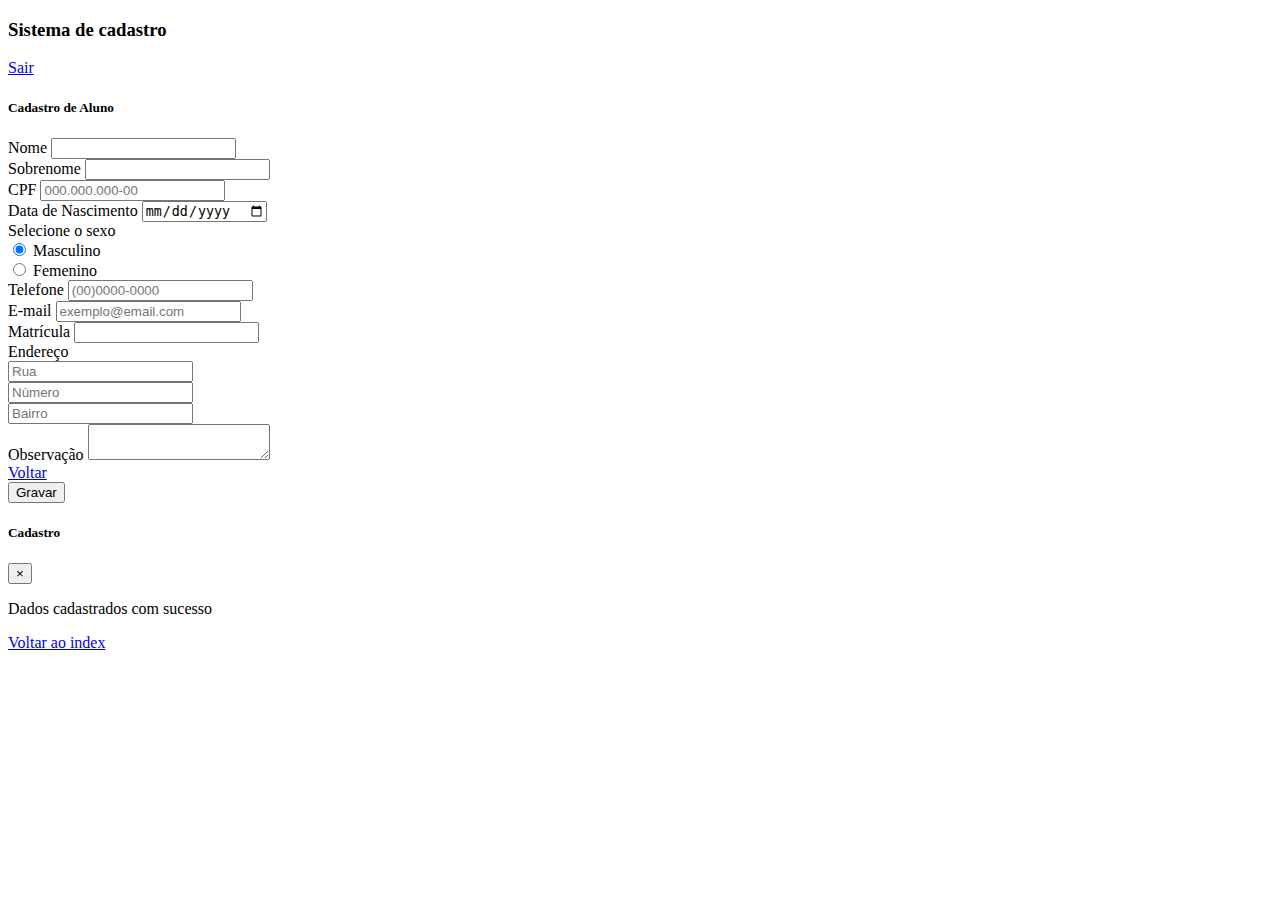
==== cadastroAluno.html @ b09055f4 "Criando paginas da cadastro utilizando o framework bootstrap" ====
<!DOCTYPE html>
<html lang="pt-br">
<head>
    <meta charset="UTF-8">
    <meta name="viewport" content="width=device-width, initial-scale=1.0">
    <link rel="stylesheet" href="css/bootstrap.css">
    <link rel="stylesheet" href="css/style.css">
    <script src="https://ajax.googleapis.com/ajax/libs/jquery/3.5.1/jquery.min.js"></script>
    <script src="js/bootstrap.js"></script>
    <script src="js/app.js"></script>
    <title>Cadastro de Aluno</title>
</head>
<body>
    <header>
        <nav class="forms">
            <h3 id="logo">Sistema de cadastro</h3>
            <a class="login" href="index.html">Sair</a>
        </nav>
        
    </header>
    <div class="container">
        <div class="row">
            <div class="col">
                <form autocomplete="off" name="cadAluno" action="./confirmed/table.html">
                    <div class="card"><!-- Inicio de card-->
                        <div class="card-header"><!-- Inicio do Cabeçalho-->
                            <h5 class="card-title">
                                Cadastro de Aluno
                            </h5>
                        </div>
                        <div class="card-body"><!-- Inicio do body-card-->
                            <div class="form-row">
                                <div class="form-group col-md-6">
                                    <label for="nome">Nome</label>
                                    <input class="form-control" name="nome" id="nome" type="text">
                                </div>
                                <div class="form-group col-md-6">
                                    <label for="sobrenome">Sobrenome</label>
                                    <input class="form-control" name="sobrenome" id="sobrenome" type="text">
                                </div>
                                <div class="form-group col-md-4">
                                    <label for="cpf">CPF</label>
                                    <input class="form-control" name="cpf" id="cpf" type="text" onblur="formataCPF(this)" pattern="[0-9]{11}" placeholder="000.000.000-00"/>
                                    
                                </div>
                                <div class="form-group col-md-4">
                                    <label for="dtNascimento">Data de Nascimento</label>
                                    <input class="form-control" name="dtNascimento" id="dtNascimento" type="date">
                                </div>

                                <div class="form-group col-md-4" >
                                    <label>Selecione o sexo</label><br>
                                    <div class="form-check form-check-inline">
                                        <input class="form-check-input" name="sexo" id="sexo1" value="Masculino" type="radio" checked>
                                        <label class="form-check-label" for="sexo">Masculino</label>
                                    </div>
                                    <div class="form-check-inline">
                                        <input class="form-check-input" name="sexo" id="sexo2" value="Feminino" type="radio">
                                        <label class="form-check-label" for="sexo">Femenino</label>
                                    </div>
                                </div>
                            </div>
                        </div>    
                            <div class="card-body">
                                <div class="form-row">
                                    <div class="form-group col-md-4 mb-3">
                                        <label for="tel">Telefone</label>
                                        <input class="form-control" name="tel" id="tel" onblur="formataTel(this)" type="textr" placeholder="(00)0000-0000">
                                        
                                    </div>  
                                    <div class="form-group col-md-4 mb-3">
                                        <label for="email">E-mail</label>
                                        <input class="form-control" name="email" id="email" type="email" placeholder="exemplo@email.com">
                                    </div>
                                    <div class="form-group col-md-4 mb-3">
                                        <label for="matricula">Matrícula</label>
                                        <input class="form-control" name="matricula" id="matricula" type="number">
                                    </div>
                                </div>
                            </div>
                            <div class="row ">
                                <div class="col">
                                    <div class="card">
                                        <div class="card-header">
                                            <label for="endereco" clas="card-title">Endereço</label>
                                        </div>
                                        <div class="card-body">
                                            <div class="form-row">
                                                <div class="form-group col-md-4">
                                                    <input class="form-control" name="rua" id="rua" type="text" placeholder="Rua">
                                                </div>
                                                <div class="form-group col-md-4">
                                                    <input class="form-control" name="numCasa" id="numCasa" type="text" placeholder="Número">
                                                </div>
                                                <div class="form-group col-md-4">
                                                    <input class="form-control" name="bairro" id="bairro" type="text" placeholder="Bairro">
                                                </div>
                                            </div>
                                        </div>
                                    </div><!--fim card-->
                                </div>
                                
                            </div>
                            <div class="form-row">
                                <div class="card-body">
                                    <label for="observacao">Observação</label>
                                    <textarea class="form-control" name="observacao" id="observacao"></textarea>
                                </div>
                            </div>
                        </div><!-- fim do body-card-->
                        <div class="card-footer">
                            <div class="form-row">
                                <div class="form-group col-md-2">
                                    <a href="index.html" class="btn btn-outline-primary">Voltar</a>
                                </div>
                                <div class="form-group col-md-2">
                                    <button type="button" onclick="AssignValues()" class="btn btn-outline-success">Gravar</button>
                                </div>
                            </div>
                        </div><!-- fim de card-footer -->
                    </div><!-- fim do card-->
                </form>
            </div>
        </div>
    </div>
    <div class="modal fade" id="myModal" data-backdrop="static" tabindex="-1">
        <div class="modal-dialog">
          <div class="modal-content">
            <div class="modal-header">
              <h5 class="modal-title">Cadastro</h5>
              <button type="button" class="close" data-dismiss="modal" aria-label="Close">
                <span aria-hidden="true">&times;</span>
              </button>
            </div>
            <div class="modal-body">
              <div class="alert alert-success" role="alert">
                <p>Dados cadastrados com sucesso</p>
              </div>
            </div>
            <div class="modal-footer">
              
              <a href="index.html" class="btn btn-primary">Voltar ao index</a>
            </div>
          </div>
        </div>
    </div>
</body>
</html>
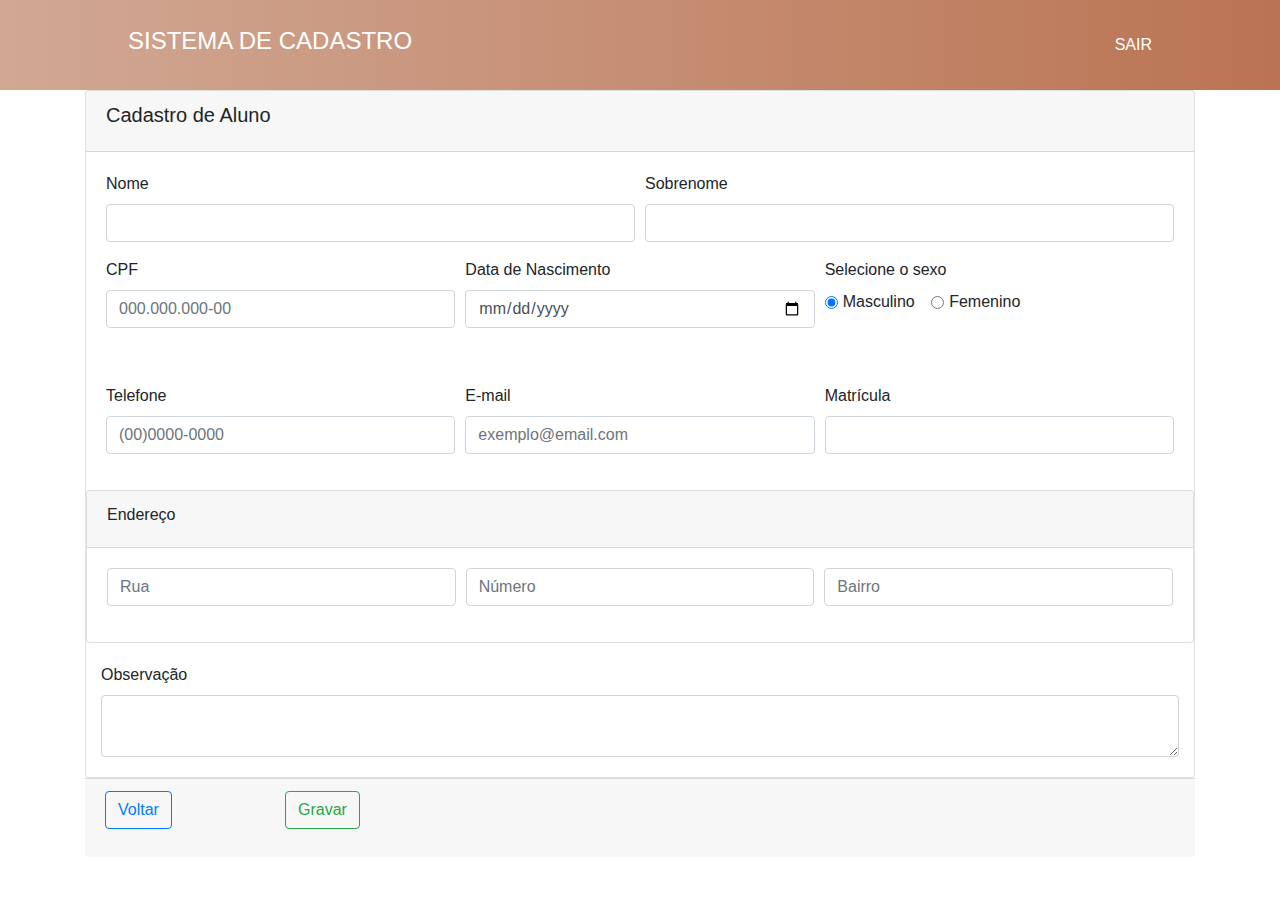
==== commit 684ca029: "Adicionado  validadores de input do bootstrap" ====
--- a/cadastroAluno.html
+++ b/cadastroAluno.html
@@ -12,7 +12,7 @@
 </head>
 <body>
     <header>
-        <nav class="forms">
+        <nav class="forms needs-validation" novalidate>
             <h3 id="logo">Sistema de cadastro</h3>
             <a class="login" href="index.html">Sair</a>
         </nav>
@@ -32,11 +32,17 @@
                             <div class="form-row">
                                 <div class="form-group col-md-6">
                                     <label for="nome">Nome</label>
-                                    <input class="form-control" name="nome" id="nome" type="text">
+                                    <input class="form-control" name="nome" id="nome" type="text" required>
+                                    <div class="invalid-tooltip">
+                                        Esse campo é obrigatorio!
+                                    </div>
                                 </div>
                                 <div class="form-group col-md-6">
                                     <label for="sobrenome">Sobrenome</label>
-                                    <input class="form-control" name="sobrenome" id="sobrenome" type="text">
+                                    <input class="form-control" name="sobrenome" id="sobrenome" type="text" required>
+                                    <div class="invalid-tooltip">
+                                        Esse campo é obrigatorio!
+                                    </div>
                                 </div>
                                 <div class="form-group col-md-4">
                                     <label for="cpf">CPF</label>
@@ -145,4 +151,4 @@
         </div>
     </div>
 </body>
-</html>+</html>
--- a/css/style.css
+++ b/css/style.css
@@ -0,0 +1,169 @@
+*{
+    padding: 0;
+    margin: 0;
+    box-sizing: border-box;
+}
+
+.forms{
+    background: linear-gradient(to left, #ba7453, #d1a894);
+}
+
+.slider{
+    position: absolute;
+    top:0;
+    left:0;
+    width: 100%;
+    height: 100vh;
+    background:linear-gradient(to left, #ba7453, #d1a894);
+    z-index: -1;
+}
+
+nav{
+    display: grid;
+    grid-template-columns: 10% 1fr 1fr 10%;
+    min-height: 10vh;
+    color:white;
+    align-items: center;
+    text-transform: uppercase;
+}
+
+#logo{
+     grid-column: 2/3;
+     font-size:24px;
+}
+.login{
+    justify-self: end;
+}
+
+nav a{
+    justify-self: end;
+    color: white;
+}
+nav a:hover{
+    color:#d1a894;
+    text-decoration: none;
+}
+
+section{
+    display: flex;
+    height: 80vh;
+    justify-content: center;
+    align-items: center;
+}
+
+.hero{
+    height: 60%;
+    width: 100%;
+    position: relative;
+}
+
+.hero img{
+    width: 100%;
+    height: 100%;
+    object-fit: cover;
+    
+}
+
+.headline{
+    position:absolute;
+    top:70%;
+    left:20%;
+    font-size:80px; 
+    transform: translate(-20%, -70%);
+    color:white;
+    z-index: 3;
+    -webkit-transform: translate(-20%, -70%);
+}
+
+.hero::after{
+    content: "";
+    background: black;
+    width:100%;
+    height: 100%;
+    position: absolute;
+    left: 0;
+    opacity: 0.3;
+    top:0;
+    
+}
+
+#btLink{
+    background-color: transparent ;
+    border:transparent;
+    text-transform: uppercase;
+}
+#btLink:hover{
+    background-color: #A0522D;
+    border-radius: 24px;
+}
+
+.center{
+    padding-top:10%;
+}
+
+/*login modal*/
+.content {
+    background:  #d1a894;
+    
+}
+.modal-body{
+    height: 300px;
+    background: transparent;
+}
+.box{
+    width:300px;
+    position: absolute;
+    top:50%;
+    left:50%;
+    transform: translate(-50%, -50%);
+    text-align: center;
+}
+
+.box h1{
+    color: white;
+    text-transform: uppercase;
+    font-weight: 500;
+}
+
+.box input[type = "text"],.box input[type = "password"]{
+    border: 0;
+    background: none;
+    display: block;
+    margin:20px auto;
+    text-align: center;
+    border:2px solid #3498db;
+    padding:14px 10px;
+    width: 200px;
+    outline: none;
+    color:white;
+    border-radius:24px;
+    transition: 0.25s;
+}
+
+.box input[type = "text"]::placeholder,.box input[type = "password"]::placeholder{
+    color:white;
+}
+
+.box input[type = "text"]:focus,.box input[type = "password"]:focus{
+    width: 280px;
+    border-color:#2ecc71;
+}
+.box input[type = "submit"]{
+    border: 0;
+    background: none;
+    display: block;
+    margin:20px auto;
+    text-align: center;
+    border:2px solid #3498db;
+    padding:14px 10px;
+    width: 200px;
+    outline: none;
+    color:white;
+    border-radius:24px;
+    transition: 0.25s;
+    cursor: pointer;
+}
+
+.box input[type = "submit"]:hover{
+    background:#2ecc71;
+}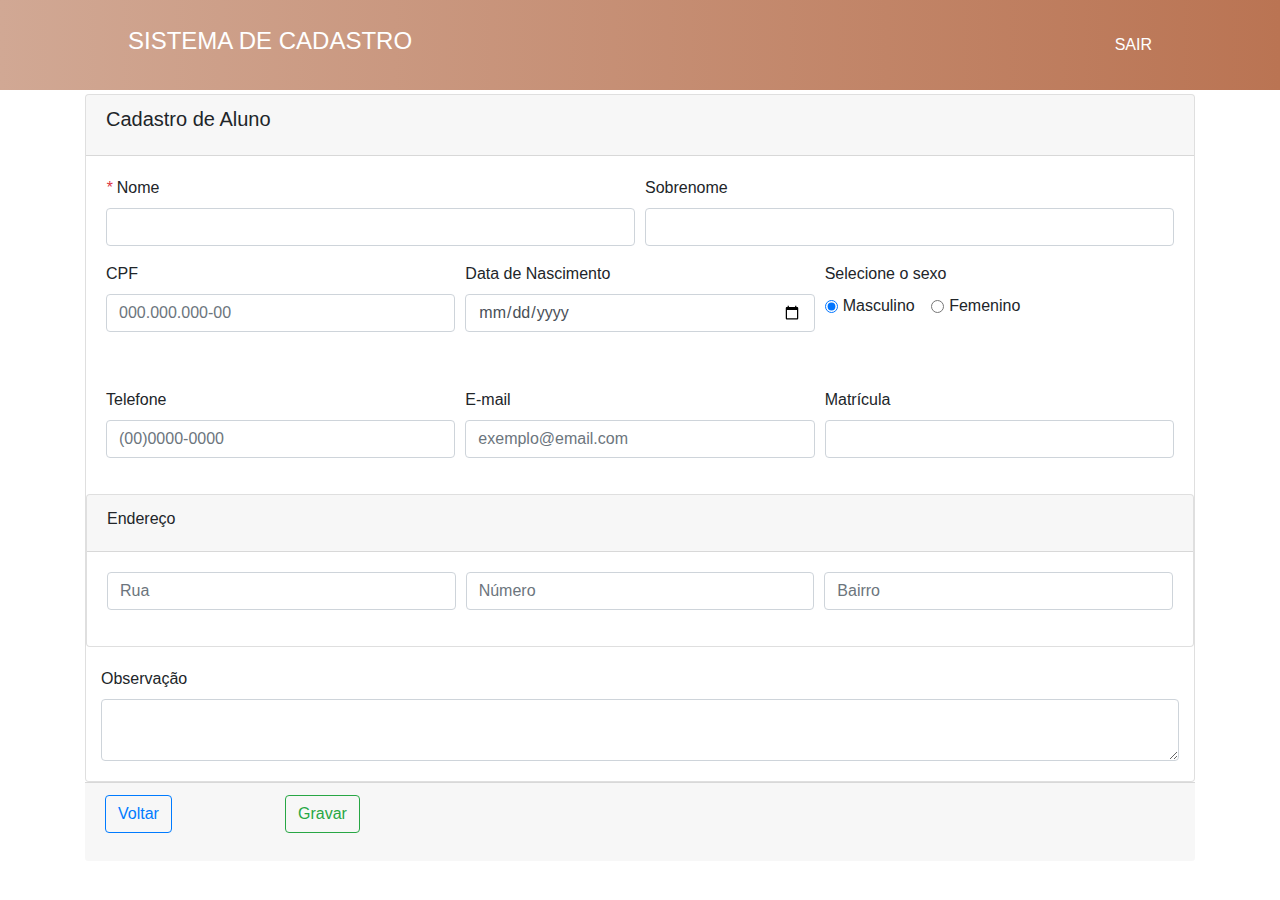
==== commit 9b6187d1: "Modificando estrutura html e adicionando validadores de formularios" ====
--- a/cadastroAluno.html
+++ b/cadastroAluno.html
@@ -5,23 +5,20 @@
     <meta name="viewport" content="width=device-width, initial-scale=1.0">
     <link rel="stylesheet" href="css/bootstrap.css">
     <link rel="stylesheet" href="css/style.css">
-    <script src="https://ajax.googleapis.com/ajax/libs/jquery/3.5.1/jquery.min.js"></script>
-    <script src="js/bootstrap.js"></script>
-    <script src="js/app.js"></script>
     <title>Cadastro de Aluno</title>
 </head>
 <body>
     <header>
-        <nav class="forms needs-validation" novalidate>
+        <nav class="forms">
             <h3 id="logo">Sistema de cadastro</h3>
             <a class="login" href="index.html">Sair</a>
         </nav>
         
     </header>
-    <div class="container">
+    <div class="container mt-1">
         <div class="row">
             <div class="col">
-                <form autocomplete="off" name="cadAluno" action="./confirmed/table.html">
+                <form class="needs-validation" autocomplete="off" name="cadAluno" action="./confirmed/table.html" novalidate>
                     <div class="card"><!-- Inicio de card-->
                         <div class="card-header"><!-- Inicio do Cabeçalho-->
                             <h5 class="card-title">
@@ -31,27 +28,21 @@
                         <div class="card-body"><!-- Inicio do body-card-->
                             <div class="form-row">
                                 <div class="form-group col-md-6">
-                                    <label for="nome">Nome</label>
+                                    <label for="nome"><em class="text-danger">*</em> Nome</label>
                                     <input class="form-control" name="nome" id="nome" type="text" required>
-                                    <div class="invalid-tooltip">
-                                        Esse campo é obrigatorio!
-                                    </div>
                                 </div>
                                 <div class="form-group col-md-6">
                                     <label for="sobrenome">Sobrenome</label>
                                     <input class="form-control" name="sobrenome" id="sobrenome" type="text" required>
-                                    <div class="invalid-tooltip">
-                                        Esse campo é obrigatorio!
-                                    </div>
                                 </div>
                                 <div class="form-group col-md-4">
                                     <label for="cpf">CPF</label>
-                                    <input class="form-control" name="cpf" id="cpf" type="text" onblur="formataCPF(this)" pattern="[0-9]{11}" placeholder="000.000.000-00"/>
+                                    <input class="form-control" name="cpf" id="cpf" type="text" onblur="formataCPF(this)" pattern="[0-9]{11}" placeholder="000.000.000-00" required/>
                                     
                                 </div>
                                 <div class="form-group col-md-4">
                                     <label for="dtNascimento">Data de Nascimento</label>
-                                    <input class="form-control" name="dtNascimento" id="dtNascimento" type="date">
+                                    <input class="form-control" name="dtNascimento" id="dtNascimento" type="date" required>
                                 </div>
 
                                 <div class="form-group col-md-4" >
@@ -71,16 +62,17 @@
                                 <div class="form-row">
                                     <div class="form-group col-md-4 mb-3">
                                         <label for="tel">Telefone</label>
-                                        <input class="form-control" name="tel" id="tel" onblur="formataTel(this)" type="textr" placeholder="(00)0000-0000">
+                                        <input class="form-control" name="tel" id="tel" 
+                                        onblur="formataTel(this)" type="textr" placeholder="(00)0000-0000" required>
                                         
                                     </div>  
                                     <div class="form-group col-md-4 mb-3">
                                         <label for="email">E-mail</label>
-                                        <input class="form-control" name="email" id="email" type="email" placeholder="exemplo@email.com">
+                                        <input class="form-control" name="email" id="email" type="email" placeholder="exemplo@email.com" required>
                                     </div>
                                     <div class="form-group col-md-4 mb-3">
                                         <label for="matricula">Matrícula</label>
-                                        <input class="form-control" name="matricula" id="matricula" type="number">
+                                        <input class="form-control" name="matricula" id="matricula" type="number" required>
                                     </div>
                                 </div>
                             </div>
@@ -93,13 +85,13 @@
                                         <div class="card-body">
                                             <div class="form-row">
                                                 <div class="form-group col-md-4">
-                                                    <input class="form-control" name="rua" id="rua" type="text" placeholder="Rua">
+                                                    <input class="form-control" name="rua" id="rua" type="text" placeholder="Rua" required>
                                                 </div>
                                                 <div class="form-group col-md-4">
-                                                    <input class="form-control" name="numCasa" id="numCasa" type="text" placeholder="Número">
+                                                    <input class="form-control" name="numCasa" id="numCasa" type="text" placeholder="Número" required>
                                                 </div>
                                                 <div class="form-group col-md-4">
-                                                    <input class="form-control" name="bairro" id="bairro" type="text" placeholder="Bairro">
+                                                    <input class="form-control" name="bairro" id="bairro" type="text" placeholder="Bairro" required>
                                                 </div>
                                             </div>
                                         </div>
@@ -120,7 +112,7 @@
                                     <a href="index.html" class="btn btn-outline-primary">Voltar</a>
                                 </div>
                                 <div class="form-group col-md-2">
-                                    <button type="button" onclick="AssignValues()" class="btn btn-outline-success">Gravar</button>
+                                    <button type="submit"  class="btn btn-outline-success">Gravar</button>
                                 </div>
                             </div>
                         </div><!-- fim de card-footer -->
@@ -139,9 +131,12 @@
               </button>
             </div>
             <div class="modal-body">
-              <div class="alert alert-success" role="alert">
-                <p>Dados cadastrados com sucesso</p>
-              </div>
+                <div class="alert alert-success alert-dismissible fade show"  role="alert">
+                    <strong>Gravado com sucesso</strong>
+                    <button type="button" class="close" data-dismiss="alert" aria-label="Close">
+                      <span aria-hidden="true">&times;</span>
+                    </button>
+                  </div>
             </div>
             <div class="modal-footer">
               
@@ -150,5 +145,28 @@
           </div>
         </div>
     </div>
+    <script src="https://ajax.googleapis.com/ajax/libs/jquery/3.5.1/jquery.min.js"></script>
+    <script src="js/bootstrap.js"></script>
+    <script src="js/app.js"></script>
+    <script>
+        (function() {
+  'use strict';
+  window.addEventListener('load', function() {
+    // Fetch all the forms we want to apply custom Bootstrap validation styles to
+    var forms = document.getElementsByClassName('needs-validation');
+    // Loop over them and prevent submission
+    var validation = Array.prototype.filter.call(forms, function(form) {
+      form.addEventListener('submit', function(event) {
+        if (form.checkValidity() === false) {
+          event.preventDefault();
+          event.stopPropagation();
+        }
+        form.classList.add('was-validated');
+      }, false);
+    });
+  }, false);
+})();
+
+    </script>
 </body>
-</html>
+</html>--- a/css/style.css
+++ b/css/style.css
@@ -166,4 +166,24 @@
 
 .box input[type = "submit"]:hover{
     background:#2ecc71;
+}
+
+@media (max-width: 762px){
+    #logo{
+        grid-column: 2/3;
+        font-size:9px;
+   }
+   .login{
+       font-size: 9px;
+   }
+    .headline{
+        position:absolute;
+        top:70%;
+        left:20%;
+        font-size:15px; 
+        transform: translate(-20%, -70%);
+        color:white;
+        z-index: 3;
+        -webkit-transform: translate(-20%, -70%);
+    }
 }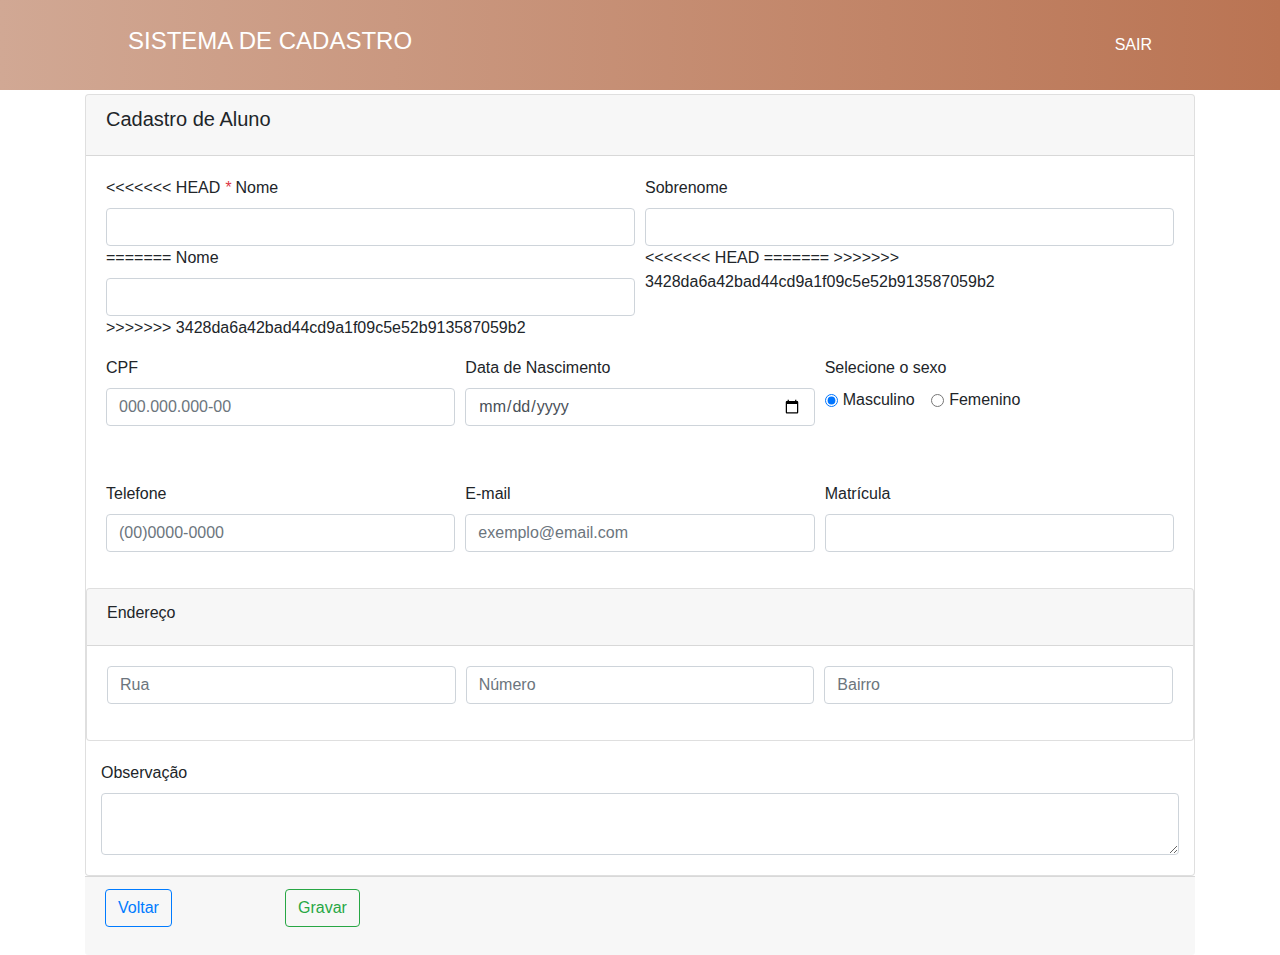
==== commit 78312378: "merge" ====
--- a/cadastroAluno.html
+++ b/cadastroAluno.html
@@ -28,12 +28,26 @@
                         <div class="card-body"><!-- Inicio do body-card-->
                             <div class="form-row">
                                 <div class="form-group col-md-6">
+<<<<<<< HEAD
                                     <label for="nome"><em class="text-danger">*</em> Nome</label>
                                     <input class="form-control" name="nome" id="nome" type="text" required>
+=======
+                                    <label for="nome">Nome</label>
+                                    <input class="form-control" name="nome" id="nome" type="text" required>
+                                    <div class="invalid-tooltip">
+                                        Esse campo é obrigatorio!
+                                    </div>
+>>>>>>> 3428da6a42bad44cd9a1f09c5e52b913587059b2
                                 </div>
                                 <div class="form-group col-md-6">
                                     <label for="sobrenome">Sobrenome</label>
                                     <input class="form-control" name="sobrenome" id="sobrenome" type="text" required>
+<<<<<<< HEAD
+=======
+                                    <div class="invalid-tooltip">
+                                        Esse campo é obrigatorio!
+                                    </div>
+>>>>>>> 3428da6a42bad44cd9a1f09c5e52b913587059b2
                                 </div>
                                 <div class="form-group col-md-4">
                                     <label for="cpf">CPF</label>
@@ -169,4 +183,4 @@
 
     </script>
 </body>
-</html>+</html>
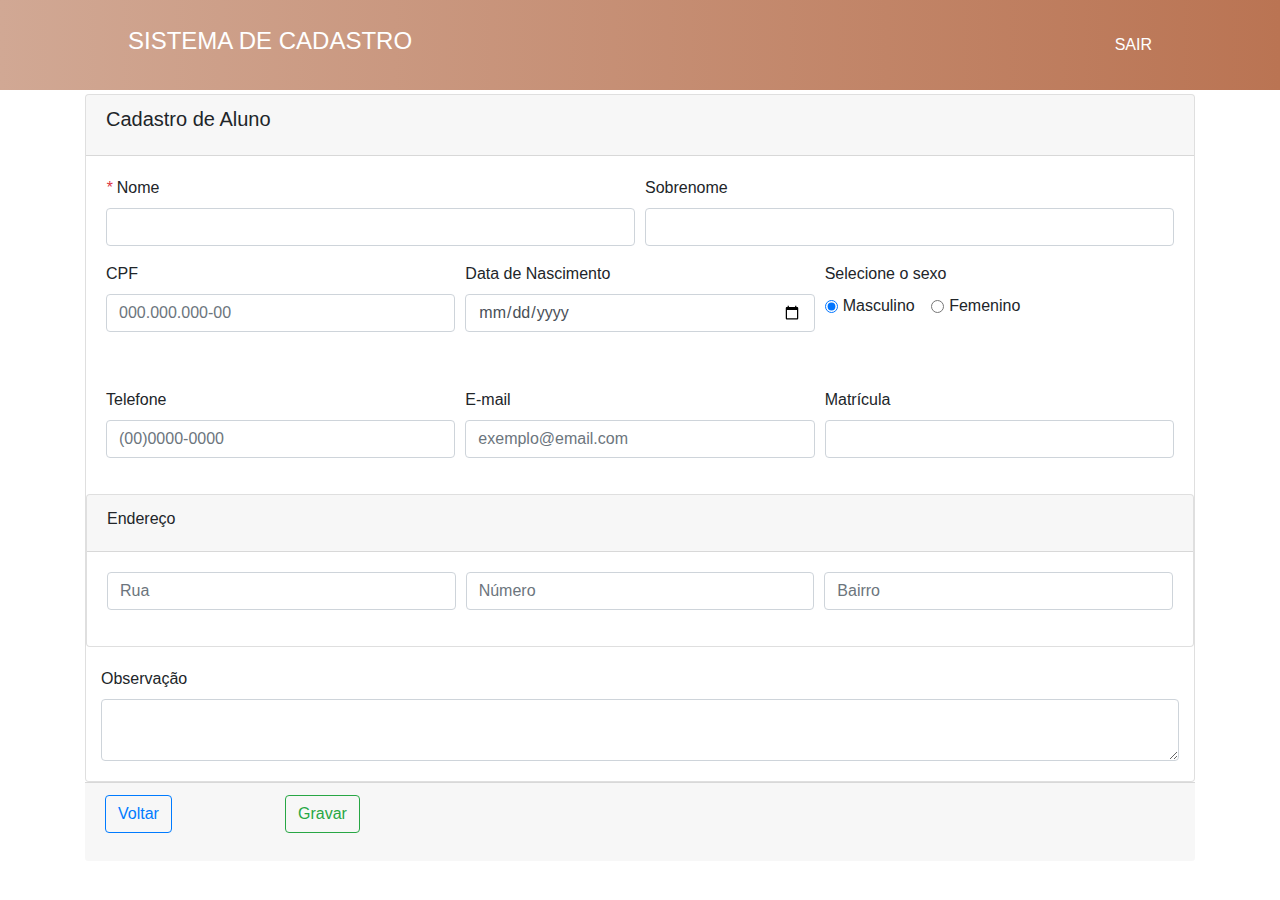
==== commit c790c8cc: "modificações cadastro aluno" ====
--- a/cadastroAluno.html
+++ b/cadastroAluno.html
@@ -28,26 +28,12 @@
                         <div class="card-body"><!-- Inicio do body-card-->
                             <div class="form-row">
                                 <div class="form-group col-md-6">
-<<<<<<< HEAD
                                     <label for="nome"><em class="text-danger">*</em> Nome</label>
                                     <input class="form-control" name="nome" id="nome" type="text" required>
-=======
-                                    <label for="nome">Nome</label>
-                                    <input class="form-control" name="nome" id="nome" type="text" required>
-                                    <div class="invalid-tooltip">
-                                        Esse campo é obrigatorio!
-                                    </div>
->>>>>>> 3428da6a42bad44cd9a1f09c5e52b913587059b2
                                 </div>
                                 <div class="form-group col-md-6">
                                     <label for="sobrenome">Sobrenome</label>
                                     <input class="form-control" name="sobrenome" id="sobrenome" type="text" required>
-<<<<<<< HEAD
-=======
-                                    <div class="invalid-tooltip">
-                                        Esse campo é obrigatorio!
-                                    </div>
->>>>>>> 3428da6a42bad44cd9a1f09c5e52b913587059b2
                                 </div>
                                 <div class="form-group col-md-4">
                                     <label for="cpf">CPF</label>
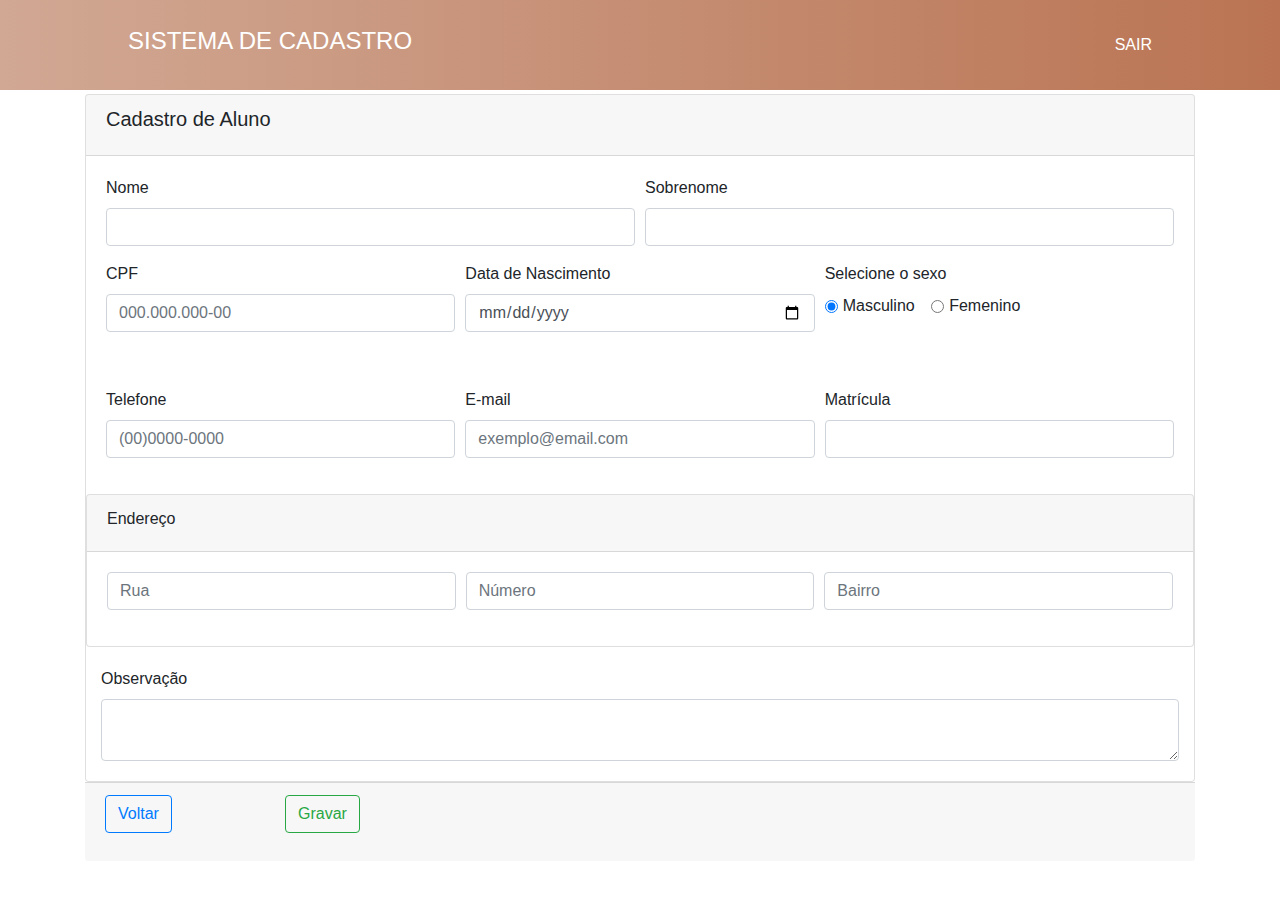
==== commit 1bd80e17: "atualização simples dos formularios do html" ====
--- a/cadastroAluno.html
+++ b/cadastroAluno.html
@@ -2,18 +2,19 @@
 <html lang="pt-br">
 <head>
     <meta charset="UTF-8">
-    <meta name="viewport" content="width=device-width, initial-scale=1.0">
+    <meta name="viewport" content="width=device-width, initial-scale=1.0, shrink-to-fito=no">
     <link rel="stylesheet" href="css/bootstrap.css">
     <link rel="stylesheet" href="css/style.css">
     <title>Cadastro de Aluno</title>
 </head>
 <body>
     <header>
+       
         <nav class="forms">
             <h3 id="logo">Sistema de cadastro</h3>
             <a class="login" href="index.html">Sair</a>
         </nav>
-        
+                
     </header>
     <div class="container mt-1">
         <div class="row">
@@ -27,25 +28,31 @@
                         </div>
                         <div class="card-body"><!-- Inicio do body-card-->
                             <div class="form-row">
-                                <div class="form-group col-md-6">
-                                    <label for="nome"><em class="text-danger">*</em> Nome</label>
+                                <div class="form-group col-md-6 col-sm-12">
+                                    <label for="nome">Nome</label>
                                     <input class="form-control" name="nome" id="nome" type="text" required>
+                                    <div class="invalid-tooltip">
+                                        Esse campo e obrigatorio!
+                                    </div>
                                 </div>
-                                <div class="form-group col-md-6">
+                                <div class="form-group col-md-6 col-sm-12">
                                     <label for="sobrenome">Sobrenome</label>
                                     <input class="form-control" name="sobrenome" id="sobrenome" type="text" required>
+                                    <div class="invalid-tooltip">
+                                        Esse campo e obrigatorio!
+                                    </div>
                                 </div>
-                                <div class="form-group col-md-4">
+                                <div class="form-group col-md-4 col-sm-12">
                                     <label for="cpf">CPF</label>
                                     <input class="form-control" name="cpf" id="cpf" type="text" onblur="formataCPF(this)" pattern="[0-9]{11}" placeholder="000.000.000-00" required/>
                                     
                                 </div>
-                                <div class="form-group col-md-4">
+                                <div class="form-group col-md-4 col-sm-12">
                                     <label for="dtNascimento">Data de Nascimento</label>
                                     <input class="form-control" name="dtNascimento" id="dtNascimento" type="date" required>
                                 </div>
 
-                                <div class="form-group col-md-4" >
+                                <div class="form-group col-md-4 col-sm-12" >
                                     <label>Selecione o sexo</label><br>
                                     <div class="form-check form-check-inline">
                                         <input class="form-check-input" name="sexo" id="sexo1" value="Masculino" type="radio" checked>
@@ -60,17 +67,17 @@
                         </div>    
                             <div class="card-body">
                                 <div class="form-row">
-                                    <div class="form-group col-md-4 mb-3">
+                                    <div class="form-group col-md-4 mb-3 col-sm-12">
                                         <label for="tel">Telefone</label>
                                         <input class="form-control" name="tel" id="tel" 
                                         onblur="formataTel(this)" type="textr" placeholder="(00)0000-0000" required>
                                         
                                     </div>  
-                                    <div class="form-group col-md-4 mb-3">
+                                    <div class="form-group col-md-4 mb-3 col-sm-12">
                                         <label for="email">E-mail</label>
                                         <input class="form-control" name="email" id="email" type="email" placeholder="exemplo@email.com" required>
                                     </div>
-                                    <div class="form-group col-md-4 mb-3">
+                                    <div class="form-group col-md-4 mb-3 col-sm-12">
                                         <label for="matricula">Matrícula</label>
                                         <input class="form-control" name="matricula" id="matricula" type="number" required>
                                     </div>
@@ -84,13 +91,13 @@
                                         </div>
                                         <div class="card-body">
                                             <div class="form-row">
-                                                <div class="form-group col-md-4">
+                                                <div class="form-group col-md-4 col-sm-12">
                                                     <input class="form-control" name="rua" id="rua" type="text" placeholder="Rua" required>
                                                 </div>
-                                                <div class="form-group col-md-4">
+                                                <div class="form-group col-md-4 col-sm-12">
                                                     <input class="form-control" name="numCasa" id="numCasa" type="text" placeholder="Número" required>
                                                 </div>
-                                                <div class="form-group col-md-4">
+                                                <div class="form-group col-md-4 col-sm-12">
                                                     <input class="form-control" name="bairro" id="bairro" type="text" placeholder="Bairro" required>
                                                 </div>
                                             </div>
@@ -108,10 +115,10 @@
                         </div><!-- fim do body-card-->
                         <div class="card-footer">
                             <div class="form-row">
-                                <div class="form-group col-md-2">
+                                <div class="form-group col-md-2 col-sm-12">
                                     <a href="index.html" class="btn btn-outline-primary">Voltar</a>
                                 </div>
-                                <div class="form-group col-md-2">
+                                <div class="form-group col-md-2 col-sm-12">
                                     <button type="submit"  class="btn btn-outline-success">Gravar</button>
                                 </div>
                             </div>
